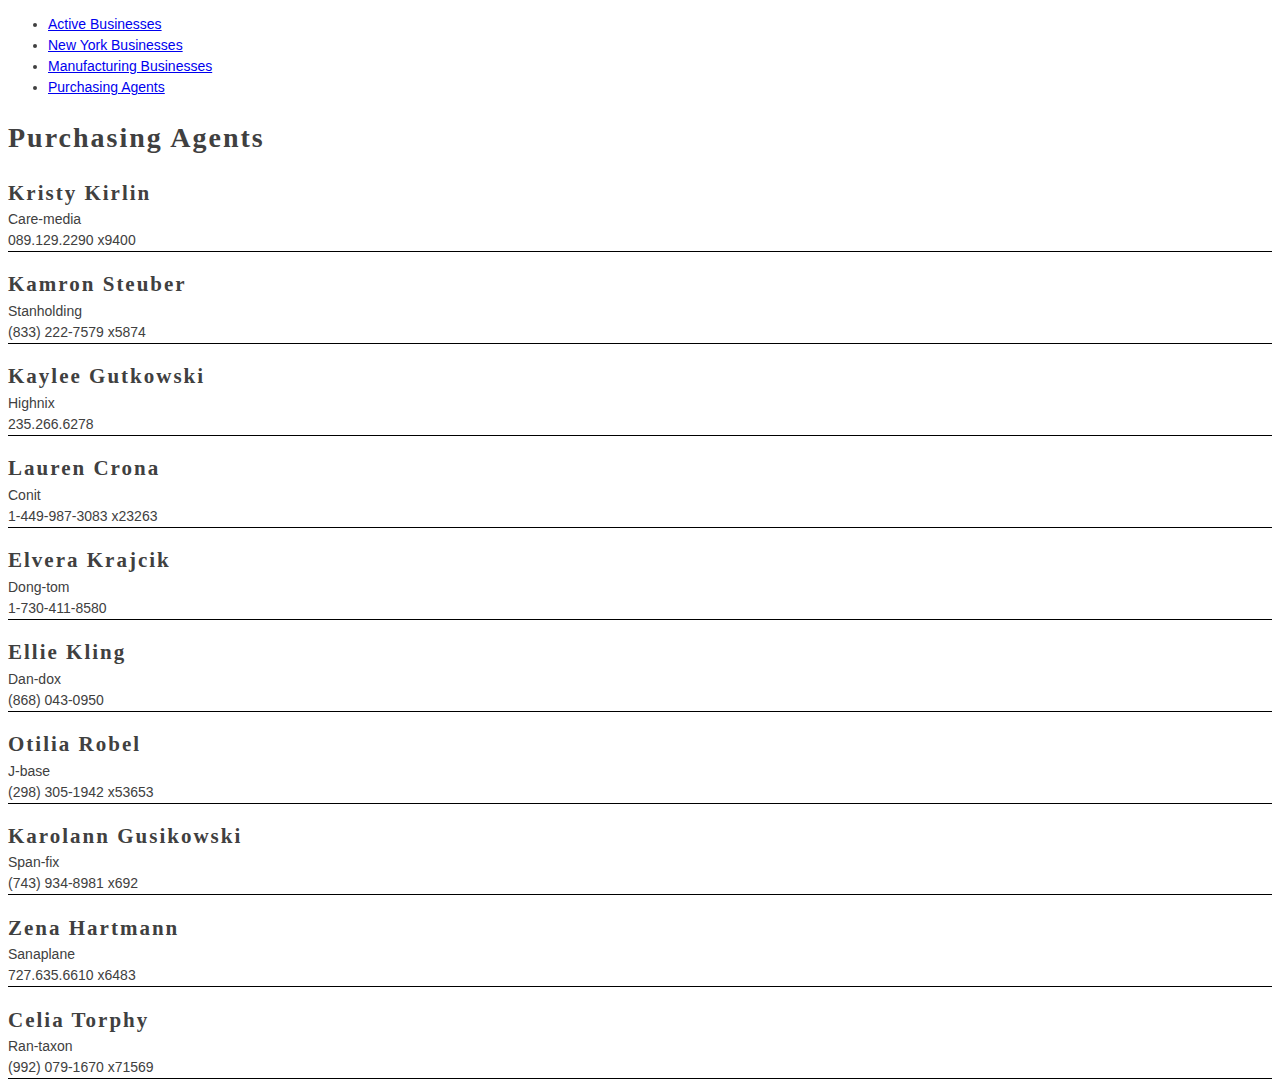
==== pages/agents.html @ eb7ef578 "added purchasing agents" ====
<!DOCTYPE html>
<html lang="en">
<head>
  <meta charset="UTF-8">
  <meta name="viewport" content="width=device-width, initial-scale=1.0">
  <meta name="description" content="">
  <title>Dothard & Simbleton</title>
  <link rel="stylesheet" type="text/css" href="../styles/main.css">
</head>
<body>
  <header>
    <ul>
      <li><a href="../index.html">Active Businesses</a></li>
      <li><a href="./newYork.html">New York Businesses</a></li>
      <li><a href="./manufacturing.html">Manufacturing Businesses</a></li>
      <li><a href="#">Purchasing Agents</a></li>
    </ul>
  </header>
  <main id="main">
    <div class="businessList" id="businesses"></div>
    <div class="businessList--newYork" id="businesses--newYork"></div>
    <div class="businessList--manufacturing" id="businesses--manufacturing"></div>
  </main>
  <footer>
  </footer>

 <script type="module" src="../scripts/Agents.js"></script>
</body>
</html>
---- styles/main.css ----
/*Typography
--------------------------------------------------------------*/
body,
button,
input,
select,
textarea {
	color: #404040;
	font-family: "Comfortaa", Arial, sans-serif;
	font-size: 14px;
	line-height: 1.5;
}

h1,h2,h3,h4,h5,h6 {
  font-family: "Patua One", serif;
  letter-spacing: 2px;
}

/* Main Styles
-------------------------------------------- */
/* #main {
  display: flex;
  justify-content: space-around;
} */

/* Business Styles 
---------------------------------------------*/
.business, .agent {
  border-bottom: 1px solid black;
}

.business__address > p, .agent__info > p {
  margin: 0;
}

.business__name, .agent__name {
  margin-bottom: 0;
}
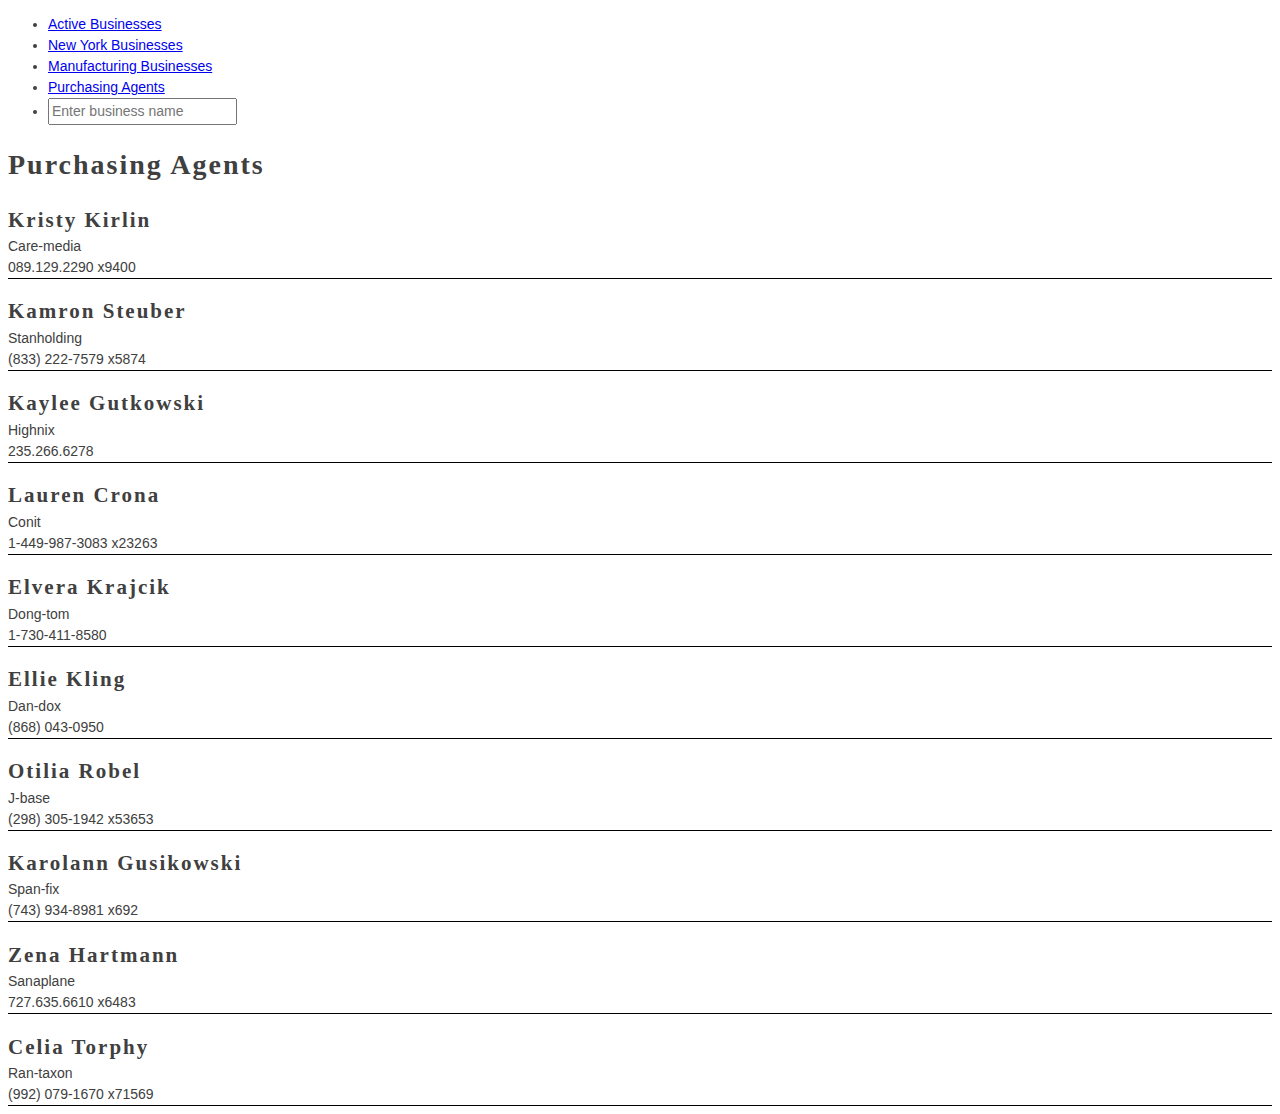
==== commit c3356ad3: "added the search fields" ====
--- a/pages/agents.html
+++ b/pages/agents.html
@@ -14,6 +14,7 @@
       <li><a href="./newYork.html">New York Businesses</a></li>
       <li><a href="./manufacturing.html">Manufacturing Businesses</a></li>
       <li><a href="#">Purchasing Agents</a></li>
+      <li><input type="text" placeholder="Enter business name" id="companySearch" /></li>
     </ul>
   </header>
   <main id="main">
